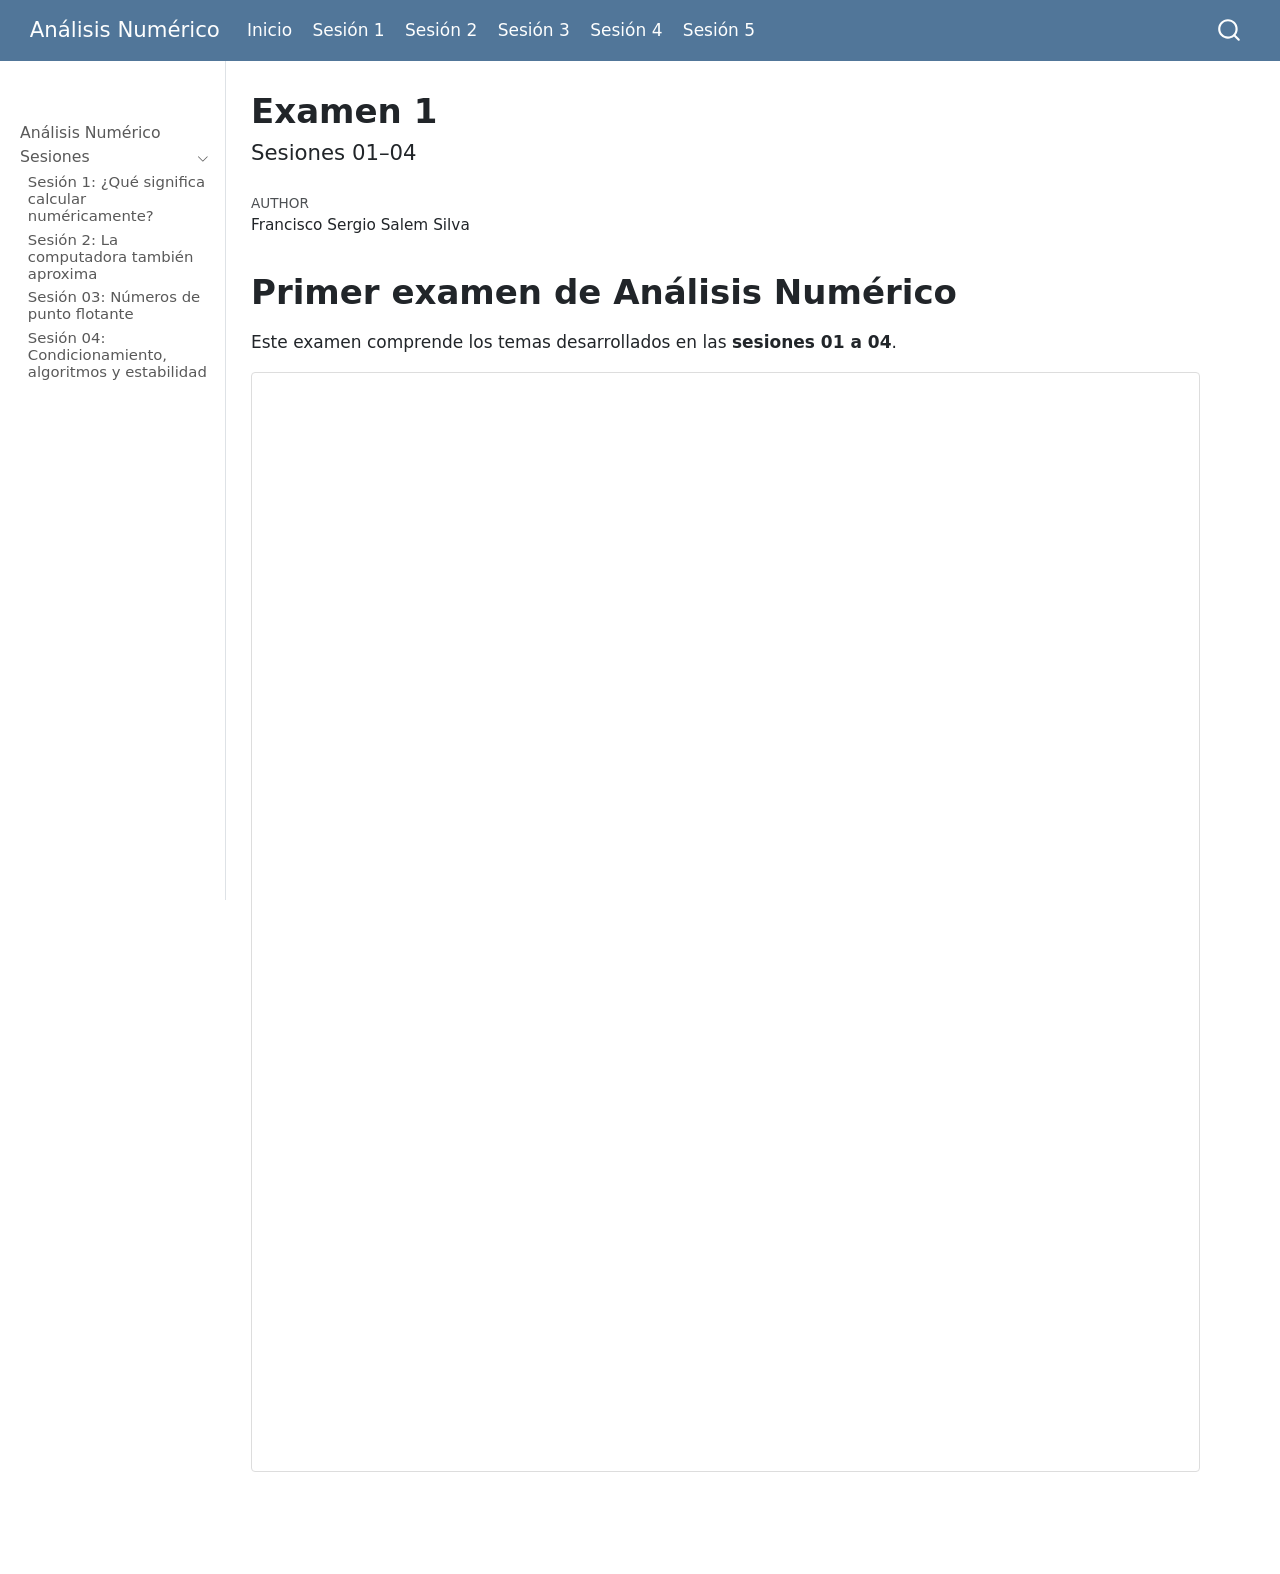
==== docs/sesiones/examen01.html @ 9825f5ad "Agrega sesion 06, examen 1 y soluciones" ====
<!DOCTYPE html>
<html xmlns="http://www.w3.org/1999/xhtml" lang="en" xml:lang="en"><head>

<meta charset="utf-8">
<meta name="generator" content="quarto-1.10.18">

<meta name="viewport" content="width=device-width, initial-scale=1.0, user-scalable=yes">

<meta name="author" content="Francisco Sergio Salem Silva">

<title>Examen 1 – Análisis Numérico</title>
<style>
/* Default styles provided by pandoc.
** See https://pandoc.org/MANUAL.html#variables-for-html for config info.
*/
span.smallcaps{font-variant: small-caps;}
div.columns{display: flex; gap: 1.5em;}
div.column{flex: auto;}
@media screen {
div.columns{gap: min(4vw, 1.5em);}
div.column{overflow-x: auto;}
}
div.hanging-indent{margin-left: 1.5em; text-indent: -1.5em;}
ul.task-list{list-style: none;}
ul.task-list li input[type="checkbox"] {
  width: 0.8em;
  margin: 0 0.8em 0.2em -1em; /* quarto-specific, see https://github.com/quarto-dev/quarto-cli/issues/4556 */ 
  vertical-align: middle;
}
</style>


<script src="../site_libs/quarto-nav/quarto-nav.js"></script>
<script src="../site_libs/quarto-nav/headroom.min.js"></script>
<script src="../site_libs/clipboard/clipboard.min.js"></script>
<script src="../site_libs/quarto-search/autocomplete.umd.js"></script>
<script src="../site_libs/quarto-search/fuse.min.js"></script>
<script src="../site_libs/quarto-search/quarto-search.js"></script>
<meta name="quarto:offset" content="../">
<script src="../site_libs/quarto-html/quarto.js" type="module"></script>
<script src="../site_libs/quarto-html/tabsets/tabsets.js" type="module"></script>
<script src="../site_libs/quarto-html/popper.min.js"></script>
<script src="../site_libs/quarto-html/tippy.umd.min.js"></script>
<script src="../site_libs/quarto-html/anchor.min.js"></script>
<link href="../site_libs/quarto-html/tippy.css" rel="stylesheet">
<link href="../site_libs/quarto-html/quarto-syntax-highlighting-64a204ab8560d761af7679ceaba22944.css" rel="stylesheet" id="quarto-text-highlighting-styles">
<script src="../site_libs/bootstrap/bootstrap.min.js"></script>
<link href="../site_libs/bootstrap/bootstrap-icons.css" rel="stylesheet">
<link href="../site_libs/bootstrap/bootstrap-24e7809d17eaf8fe359cf2819d66b8cb.min.css" rel="stylesheet" append-hash="true" id="quarto-bootstrap" data-mode="light">
<script id="quarto-search-options" type="application/json">{
  "location": "navbar",
  "copy-button": false,
  "collapse-after": 3,
  "panel-placement": "end",
  "type": "overlay",
  "limit": 50,
  "keyboard-shortcut": [
    "f",
    "/",
    "s"
  ],
  "show-item-context": false,
  "language": {
    "search-no-results-text": "No results",
    "search-matching-documents-text": "matching documents",
    "search-copy-link-title": "Copy link to search",
    "search-hide-matches-text": "Hide additional matches",
    "search-more-match-text": "more match in this document",
    "search-more-matches-text": "more matches in this document",
    "search-clear-button-title": "Clear",
    "search-text-placeholder": "",
    "search-detached-cancel-button-title": "Cancel",
    "search-submit-button-title": "Submit",
    "search-label": "Search"
  }
}</script>


</head>

<body class="nav-sidebar docked nav-fixed fullcontent quarto-light">

<div id="quarto-search-results"></div>
  <header id="quarto-header" class="headroom fixed-top">
    <nav class="navbar navbar-expand-lg " data-bs-theme="dark">
      <div class="navbar-container container-fluid">
      <div class="navbar-brand-container mx-auto">
    <a class="navbar-brand" href="../index.html">
    <span class="navbar-title">Análisis Numérico</span>
    </a>
  </div>
            <div id="quarto-search" class="" title="Search"></div>
          <button class="navbar-toggler" type="button" data-bs-toggle="collapse" data-bs-target="#navbarCollapse" aria-controls="navbarCollapse" role="menu" aria-expanded="false" aria-label="Toggle navigation" onclick="if (window.quartoToggleHeadroom) { window.quartoToggleHeadroom(); }">
  <span class="navbar-toggler-icon"></span>
</button>
          <div class="collapse navbar-collapse" id="navbarCollapse">
            <ul class="navbar-nav navbar-nav-scroll me-auto">
  <li class="nav-item">
    <a class="nav-link active" href="../index.html" aria-current="page"> 
<span class="menu-text">Inicio</span></a>
  </li>  
  <li class="nav-item">
    <a class="nav-link" href="../sesiones/sesion01.html"> 
<span class="menu-text">Sesión 1</span></a>
  </li>  
  <li class="nav-item">
    <a class="nav-link" href="../sesiones/sesion02.html"> 
<span class="menu-text">Sesión 2</span></a>
  </li>  
  <li class="nav-item">
    <a class="nav-link" href="../sesiones/sesion03.html"> 
<span class="menu-text">Sesión 3</span></a>
  </li>  
  <li class="nav-item">
    <a class="nav-link" href="../sesiones/sesion04.html"> 
<span class="menu-text">Sesión 4</span></a>
  </li>  
  <li class="nav-item">
    <a class="nav-link" href="../sesiones/sesion05.html"> 
<span class="menu-text">Sesión 5</span></a>
  </li>  
</ul>
          </div> <!-- /navcollapse -->
            <div class="quarto-navbar-tools">
</div>
      </div> <!-- /container-fluid -->
    </nav>
  <nav class="quarto-secondary-nav">
    <div class="container-fluid d-flex">
      <button type="button" class="quarto-btn-toggle btn" data-bs-toggle="collapse" role="button" data-bs-target=".quarto-sidebar-collapse-item" aria-controls="quarto-sidebar" aria-expanded="false" aria-label="Toggle sidebar navigation" onclick="if (window.quartoToggleHeadroom) { window.quartoToggleHeadroom(); }">
        <i class="bi bi-layout-text-sidebar-reverse"></i>
      </button>
        <nav class="quarto-page-breadcrumbs" aria-label="breadcrumb"><ol class="breadcrumb"><li class="breadcrumb-item">Examen 1</li></ol></nav>
        <a class="flex-grow-1" role="navigation" data-bs-toggle="collapse" data-bs-target=".quarto-sidebar-collapse-item" aria-controls="quarto-sidebar" aria-expanded="false" aria-label="Toggle sidebar navigation" onclick="if (window.quartoToggleHeadroom) { window.quartoToggleHeadroom(); }">      
        </a>
      <button type="button" class="btn quarto-search-button" aria-label="Search" onclick="window.quartoOpenSearch();">
        <i class="bi bi-search"></i>
      </button>
    </div>
  </nav>
</header>
<!-- content -->
<div id="quarto-content" class="quarto-container page-columns page-rows-contents page-layout-article page-navbar">
<!-- sidebar -->
  <nav id="quarto-sidebar" class="sidebar collapse collapse-horizontal quarto-sidebar-collapse-item sidebar-navigation docked overflow-auto">
        <div class="mt-2 flex-shrink-0 align-items-center">
        <div class="sidebar-search">
        <div id="quarto-search" class="" title="Search"></div>
        </div>
        </div>
    <div class="sidebar-menu-container"> 
    <ul class="list-unstyled mt-1">
        <li class="sidebar-item">
  <div class="sidebar-item-container"> 
  <a href="../index.html" class="sidebar-item-text sidebar-link">
 <span class="menu-text">Análisis Numérico</span></a>
  </div>
</li>
        <li class="sidebar-item sidebar-item-section">
      <div class="sidebar-item-container"> 
            <a class="sidebar-item-text sidebar-link text-start" data-bs-toggle="collapse" data-bs-target="#quarto-sidebar-section-1" role="navigation" aria-expanded="true">
 <span class="menu-text">Sesiones</span></a>
          <a class="sidebar-item-toggle text-start" data-bs-toggle="collapse" data-bs-target="#quarto-sidebar-section-1" role="navigation" aria-expanded="true" aria-label="Toggle section">
            <i class="bi bi-chevron-right ms-2"></i>
          </a> 
      </div>
      <ul id="quarto-sidebar-section-1" class="collapse list-unstyled sidebar-section depth1 show">  
          <li class="sidebar-item">
  <div class="sidebar-item-container"> 
  <a href="../sesiones/sesion01.html" class="sidebar-item-text sidebar-link">
 <span class="menu-text">Sesión 1: ¿Qué significa calcular numéricamente?</span></a>
  </div>
</li>
          <li class="sidebar-item">
  <div class="sidebar-item-container"> 
  <a href="../sesiones/sesion02.html" class="sidebar-item-text sidebar-link">
 <span class="menu-text">Sesión 2: La computadora también aproxima</span></a>
  </div>
</li>
          <li class="sidebar-item">
  <div class="sidebar-item-container"> 
  <a href="../sesiones/sesion03.html" class="sidebar-item-text sidebar-link">
 <span class="menu-text">Sesión 03: Números de punto flotante</span></a>
  </div>
</li>
          <li class="sidebar-item">
  <div class="sidebar-item-container"> 
  <a href="../sesiones/sesion04.html" class="sidebar-item-text sidebar-link">
 <span class="menu-text">Sesión 04: Condicionamiento, algoritmos y estabilidad</span></a>
  </div>
</li>
      </ul>
  </li>
    </ul>
    </div>
</nav>
<div id="quarto-sidebar-glass" class="quarto-sidebar-collapse-item" data-bs-toggle="collapse" data-bs-target=".quarto-sidebar-collapse-item"></div>
<!-- margin-sidebar -->
    
<!-- main -->
<main class="content" id="quarto-document-content">

<header id="title-block-header" class="quarto-title-block default">
<div class="quarto-title">
<h1 class="title">Examen 1</h1>
<p class="subtitle lead">Sesiones 01–04</p>
</div>



<div class="quarto-title-meta">

    <div>
    <div class="quarto-title-meta-heading">Author</div>
    <div class="quarto-title-meta-contents">
             <p>Francisco Sergio Salem Silva </p>
          </div>
  </div>
    
  
    
  </div>
  


</header>


<section id="primer-examen-de-análisis-numérico" class="level1">
<h1>Primer examen de Análisis Numérico</h1>
<p>Este examen comprende los temas desarrollados en las <strong>sesiones 01 a 04</strong>.</p>
<iframe src="examen01.pdf" width="100%" height="1100px" style="border: 1px solid #ddd; border-radius: 4px;">
</iframe>


</section>

</main> <!-- /main -->
<script id="quarto-html-after-body" type="application/javascript">
  window.document.addEventListener("DOMContentLoaded", function (event) {
    const icon = "";
    const anchorJS = new window.AnchorJS();
    anchorJS.options = {
      placement: 'right',
      icon: icon
    };
    anchorJS.add('.anchored');
    const isCodeAnnotation = (el) => {
      for (const clz of el.classList) {
        if (clz.startsWith('code-annotation-')) {                     
          return true;
        }
      }
      return false;
    }
    const onCopySuccess = function(e) {
      // button target
      const button = e.trigger;
      // don't keep focus
      button.blur();
      // flash "checked"
      button.classList.add('code-copy-button-checked');
      var currentTitle = button.getAttribute("title");
      button.setAttribute("title", "Copied!");
      let tooltip;
      if (window.bootstrap) {
        button.setAttribute("data-bs-toggle", "tooltip");
        button.setAttribute("data-bs-placement", "left");
        button.setAttribute("data-bs-title", "Copied!");
        tooltip = new bootstrap.Tooltip(button, 
          { trigger: "manual", 
            customClass: "code-copy-button-tooltip",
            offset: [0, -8]});
        tooltip.show();    
      }
      setTimeout(function() {
        if (tooltip) {
          tooltip.hide();
          button.removeAttribute("data-bs-title");
          button.removeAttribute("data-bs-toggle");
          button.removeAttribute("data-bs-placement");
        }
        button.setAttribute("title", currentTitle);
        button.classList.remove('code-copy-button-checked');
      }, 1000);
      // clear code selection
      e.clearSelection();
    }
    const getTextToCopy = function(trigger) {
      const outerScaffold = trigger.parentElement.cloneNode(true);
      const codeEl = outerScaffold.querySelector('code');
      for (const childEl of codeEl.children) {
        if (isCodeAnnotation(childEl)) {
          childEl.remove();
        }
      }
      return codeEl.innerText;
    }
    const clipboard = new window.ClipboardJS('.code-copy-button:not([data-in-quarto-modal])', {
      text: getTextToCopy
    });
    clipboard.on('success', onCopySuccess);
    if (window.document.getElementById('quarto-embedded-source-code-modal')) {
      const clipboardModal = new window.ClipboardJS('.code-copy-button[data-in-quarto-modal]', {
        text: getTextToCopy,
        container: window.document.getElementById('quarto-embedded-source-code-modal')
      });
      clipboardModal.on('success', onCopySuccess);
    }
      var localhostRegex = new RegExp(/^(?:http|https):\/\/localhost\:?[0-9]*\//);
      var mailtoRegex = new RegExp(/^mailto:/);
        var filterRegex = new RegExp('/' + window.location.host + '/');
      var isInternal = (href) => {
          return filterRegex.test(href) || localhostRegex.test(href) || mailtoRegex.test(href);
      }
      // Inspect non-navigation links and adorn them if external
     var links = window.document.querySelectorAll('a[href]:not(.nav-link):not(.navbar-brand):not(.toc-action):not(.sidebar-link):not(.sidebar-item-toggle):not(.pagination-link):not(.no-external):not([aria-hidden]):not(.dropdown-item):not(.quarto-navigation-tool):not(.about-link)');
      for (var i=0; i<links.length; i++) {
        const link = links[i];
        if (!isInternal(link.href)) {
          // undo the damage that might have been done by quarto-nav.js in the case of
          // links that we want to consider external
          if (link.dataset.originalHref !== undefined) {
            link.href = link.dataset.originalHref;
          }
        }
      }
    function tippyHover(el, contentFn, onTriggerFn, onUntriggerFn) {
      const config = {
        allowHTML: true,
        maxWidth: 500,
        delay: 100,
        arrow: false,
        appendTo: function(el) {
            return el.parentElement;
        },
        interactive: true,
        interactiveBorder: 10,
        theme: 'quarto',
        placement: 'bottom-start',
      };
      if (contentFn) {
        config.content = contentFn;
      }
      if (onTriggerFn) {
        config.onTrigger = onTriggerFn;
      }
      if (onUntriggerFn) {
        config.onUntrigger = onUntriggerFn;
      }
      window.tippy(el, config); 
    }
    const noterefs = window.document.querySelectorAll('a[role="doc-noteref"]');
    for (var i=0; i<noterefs.length; i++) {
      const ref = noterefs[i];
      tippyHover(ref, function() {
        // use id or data attribute instead here
        let href = ref.getAttribute('data-footnote-href') || ref.getAttribute('href');
        try { href = new URL(href).hash; } catch {}
        const id = href.replace(/^#\/?/, "");
        const note = window.document.getElementById(id);
        if (note) {
          return note.innerHTML;
        } else {
          return "";
        }
      });
    }
    const xrefs = window.document.querySelectorAll('a.quarto-xref');
    const processXRef = (id, note) => {
      // Strip column container classes
      const stripColumnClz = (el) => {
        el.classList.remove("page-full", "page-columns");
        if (el.children) {
          for (const child of el.children) {
            stripColumnClz(child);
          }
        }
      }
      stripColumnClz(note)
      if (id === null || id.startsWith('sec-')) {
        // Special case sections, only their first couple elements
        const container = document.createElement("div");
        if (note.children && note.children.length > 2) {
          container.appendChild(note.children[0].cloneNode(true));
          for (let i = 1; i < note.children.length; i++) {
            const child = note.children[i];
            if (child.tagName === "P" && child.innerText === "") {
              continue;
            } else {
              container.appendChild(child.cloneNode(true));
              break;
            }
          }
          if (window.Quarto?.typesetMath) {
            window.Quarto.typesetMath(container);
          }
          return container.innerHTML
        } else {
          if (window.Quarto?.typesetMath) {
            window.Quarto.typesetMath(note);
          }
          return note.innerHTML;
        }
      } else {
        // Remove any anchor links if they are present
        const anchorLink = note.querySelector('a.anchorjs-link');
        if (anchorLink) {
          anchorLink.remove();
        }
        if (window.Quarto?.typesetMath) {
          window.Quarto.typesetMath(note);
        }
        if (note.classList.contains("callout")) {
          return note.outerHTML;
        } else {
          return note.innerHTML;
        }
      }
    }
    for (var i=0; i<xrefs.length; i++) {
      const xref = xrefs[i];
      tippyHover(xref, undefined, function(instance) {
        instance.disable();
        let url = xref.getAttribute('href');
        let hash = undefined; 
        if (url.startsWith('#')) {
          hash = url;
        } else {
          try { hash = new URL(url).hash; } catch {}
        }
        if (hash) {
          const id = hash.replace(/^#\/?/, "");
          const note = window.document.getElementById(id);
          if (note !== null) {
            try {
              const html = processXRef(id, note.cloneNode(true));
              instance.setContent(html);
            } finally {
              instance.enable();
              instance.show();
            }
          } else {
            // See if we can fetch this
            fetch(url.split('#')[0])
            .then(res => res.text())
            .then(html => {
              const parser = new DOMParser();
              const htmlDoc = parser.parseFromString(html, "text/html");
              const note = htmlDoc.getElementById(id);
              if (note !== null) {
                const html = processXRef(id, note);
                instance.setContent(html);
              } 
            }).finally(() => {
              instance.enable();
              instance.show();
            });
          }
        } else {
          // See if we can fetch a full url (with no hash to target)
          // This is a special case and we should probably do some content thinning / targeting
          fetch(url)
          .then(res => res.text())
          .then(html => {
            const parser = new DOMParser();
            const htmlDoc = parser.parseFromString(html, "text/html");
            const note = htmlDoc.querySelector('main.content');
            if (note !== null) {
              // This should only happen for chapter cross references
              // (since there is no id in the URL)
              // remove the first header
              if (note.children.length > 0 && note.children[0].tagName === "HEADER") {
                note.children[0].remove();
              }
              const html = processXRef(null, note);
              instance.setContent(html);
            } 
          }).finally(() => {
            instance.enable();
            instance.show();
          });
        }
      }, function(instance) {
      });
    }
        let selectedAnnoteEl;
        const selectorForAnnotation = ( cell, annotation) => {
          let cellAttr = 'data-code-cell="' + cell + '"';
          let lineAttr = 'data-code-annotation="' +  annotation + '"';
          const selector = 'span[' + cellAttr + '][' + lineAttr + ']';
          return selector;
        }
        const selectCodeLines = (annoteEl) => {
          const doc = window.document;
          const targetCell = annoteEl.getAttribute("data-target-cell");
          const targetAnnotation = annoteEl.getAttribute("data-target-annotation");
          const annoteSpan = window.document.querySelector(selectorForAnnotation(targetCell, targetAnnotation));
          const lines = annoteSpan.getAttribute("data-code-lines").split(",");
          const lineIds = lines.map((line) => {
            return targetCell + "-" + line;
          })
          let top = null;
          let height = null;
          let parent = null;
          if (lineIds.length > 0) {
              //compute the position of the single el (top and bottom and make a div)
              const el = window.document.getElementById(lineIds[0]);
              top = el.offsetTop;
              height = el.offsetHeight;
              parent = el.parentElement.parentElement;
            if (lineIds.length > 1) {
              const lastEl = window.document.getElementById(lineIds[lineIds.length - 1]);
              const bottom = lastEl.offsetTop + lastEl.offsetHeight;
              height = bottom - top;
            }
            if (top !== null && height !== null && parent !== null) {
              // cook up a div (if necessary) and position it 
              let div = window.document.getElementById("code-annotation-line-highlight");
              if (div === null) {
                div = window.document.createElement("div");
                div.setAttribute("id", "code-annotation-line-highlight");
                div.style.position = 'absolute';
                parent.appendChild(div);
              }
              div.style.top = top - 2 + "px";
              div.style.height = height + 4 + "px";
              div.style.left = 0;
              let gutterDiv = window.document.getElementById("code-annotation-line-highlight-gutter");
              if (gutterDiv === null) {
                gutterDiv = window.document.createElement("div");
                gutterDiv.setAttribute("id", "code-annotation-line-highlight-gutter");
                gutterDiv.style.position = 'absolute';
                const codeCell = window.document.getElementById(targetCell);
                const gutter = codeCell.querySelector('.code-annotation-gutter');
                gutter.appendChild(gutterDiv);
              }
              gutterDiv.style.top = top - 2 + "px";
              gutterDiv.style.height = height + 4 + "px";
            }
            selectedAnnoteEl = annoteEl;
          }
        };
        const unselectCodeLines = () => {
          const elementsIds = ["code-annotation-line-highlight", "code-annotation-line-highlight-gutter"];
          elementsIds.forEach((elId) => {
            const div = window.document.getElementById(elId);
            if (div) {
              div.remove();
            }
          });
          selectedAnnoteEl = undefined;
        };
          // Handle positioning of the toggle
      window.addEventListener(
        "resize",
        throttle(() => {
          elRect = undefined;
          if (selectedAnnoteEl) {
            selectCodeLines(selectedAnnoteEl);
          }
        }, 10)
      );
      function throttle(fn, ms) {
      let throttle = false;
      let timer;
        return (...args) => {
          if(!throttle) { // first call gets through
              fn.apply(this, args);
              throttle = true;
          } else { // all the others get throttled
              if(timer) clearTimeout(timer); // cancel #2
              timer = setTimeout(() => {
                fn.apply(this, args);
                timer = throttle = false;
              }, ms);
          }
        };
      }
        // Attach click handler to the DT
        const annoteDls = window.document.querySelectorAll('dt[data-target-cell]');
        for (const annoteDlNode of annoteDls) {
          annoteDlNode.addEventListener('click', (event) => {
            const clickedEl = event.target;
            if (clickedEl !== selectedAnnoteEl) {
              unselectCodeLines();
              const activeEl = window.document.querySelector('dt[data-target-cell].code-annotation-active');
              if (activeEl) {
                activeEl.classList.remove('code-annotation-active');
              }
              selectCodeLines(clickedEl);
              clickedEl.classList.add('code-annotation-active');
            } else {
              // Unselect the line
              unselectCodeLines();
              clickedEl.classList.remove('code-annotation-active');
            }
          });
        }
    const findCites = (el) => {
      const parentEl = el.parentElement;
      if (parentEl) {
        const cites = parentEl.dataset.cites;
        if (cites) {
          return {
            el,
            cites: cites.split(' ')
          };
        } else {
          return findCites(el.parentElement)
        }
      } else {
        return undefined;
      }
    };
    var bibliorefs = window.document.querySelectorAll('a[role="doc-biblioref"]');
    for (var i=0; i<bibliorefs.length; i++) {
      const ref = bibliorefs[i];
      const citeInfo = findCites(ref);
      if (citeInfo) {
        tippyHover(citeInfo.el, function() {
          var popup = window.document.createElement('div');
          citeInfo.cites.forEach(function(cite) {
            var citeDiv = window.document.createElement('div');
            citeDiv.classList.add('hanging-indent');
            citeDiv.classList.add('csl-entry');
            var biblioDiv = window.document.getElementById('ref-' + cite);
            if (biblioDiv) {
              citeDiv.innerHTML = biblioDiv.innerHTML;
            }
            popup.appendChild(citeDiv);
          });
          return popup.innerHTML;
        });
      }
    }
  });
  </script>
</div> <!-- /content -->




</body></html>
---- docs/site_libs/quarto-html/tippy.css ----
.tippy-box[data-animation=fade][data-state=hidden]{opacity:0}[data-tippy-root]{max-width:calc(100vw - 10px)}.tippy-box{position:relative;background-color:#333;color:#fff;border-radius:4px;font-size:14px;line-height:1.4;white-space:normal;outline:0;transition-property:transform,visibility,opacity}.tippy-box[data-placement^=top]>.tippy-arrow{bottom:0}.tippy-box[data-placement^=top]>.tippy-arrow:before{bottom:-7px;left:0;border-width:8px 8px 0;border-top-color:initial;transform-origin:center top}.tippy-box[data-placement^=bottom]>.tippy-arrow{top:0}.tippy-box[data-placement^=bottom]>.tippy-arrow:before{top:-7px;left:0;border-width:0 8px 8px;border-bottom-color:initial;transform-origin:center bottom}.tippy-box[data-placement^=left]>.tippy-arrow{right:0}.tippy-box[data-placement^=left]>.tippy-arrow:before{border-width:8px 0 8px 8px;border-left-color:initial;right:-7px;transform-origin:center left}.tippy-box[data-placement^=right]>.tippy-arrow{left:0}.tippy-box[data-placement^=right]>.tippy-arrow:before{left:-7px;border-width:8px 8px 8px 0;border-right-color:initial;transform-origin:center right}.tippy-box[data-inertia][data-state=visible]{transition-timing-function:cubic-bezier(.54,1.5,.38,1.11)}.tippy-arrow{width:16px;height:16px;color:#333}.tippy-arrow:before{content:"";position:absolute;border-color:transparent;border-style:solid}.tippy-content{position:relative;padding:5px 9px;z-index:1}
---- docs/site_libs/quarto-html/quarto-syntax-highlighting-64a204ab8560d761af7679ceaba22944.css ----
/* quarto syntax highlight colors */
:root {
  --quarto-hl-ot-color: #003B4F;
  --quarto-hl-at-color: #657422;
  --quarto-hl-ss-color: #20794D;
  --quarto-hl-an-color: #5E5E5E;
  --quarto-hl-fu-color: #4758AB;
  --quarto-hl-st-color: #20794D;
  --quarto-hl-cf-color: #003B4F;
  --quarto-hl-op-color: #5E5E5E;
  --quarto-hl-er-color: #AD0000;
  --quarto-hl-bn-color: #AD0000;
  --quarto-hl-al-color: #AD0000;
  --quarto-hl-va-color: #111111;
  --quarto-hl-bu-color: inherit;
  --quarto-hl-ex-color: inherit;
  --quarto-hl-pp-color: #AD0000;
  --quarto-hl-in-color: #5E5E5E;
  --quarto-hl-vs-color: #20794D;
  --quarto-hl-wa-color: #5E5E5E;
  --quarto-hl-do-color: #5E5E5E;
  --quarto-hl-im-color: #00769E;
  --quarto-hl-ch-color: #20794D;
  --quarto-hl-dt-color: #AD0000;
  --quarto-hl-fl-color: #AD0000;
  --quarto-hl-co-color: #5E5E5E;
  --quarto-hl-cv-color: #5E5E5E;
  --quarto-hl-cn-color: #8f5902;
  --quarto-hl-sc-color: #5E5E5E;
  --quarto-hl-dv-color: #AD0000;
  --quarto-hl-kw-color: #003B4F;
}

/* other quarto variables */
:root {
  --quarto-font-monospace: SFMono-Regular, Menlo, Monaco, Consolas, "Liberation Mono", "Courier New", monospace;
}

/* syntax highlight based on Pandoc's rules */
pre > code.sourceCode > span {
  color: #003B4F;
}

code.sourceCode > span {
  color: #003B4F;
}

div.sourceCode,
div.sourceCode pre.sourceCode {
  color: #003B4F;
}

/* Normal */
code span {
  color: #003B4F;
}

/* Alert */
code span.al {
  color: #AD0000;
  font-style: inherit;
}

/* Annotation */
code span.an {
  color: #5E5E5E;
  font-style: inherit;
}

/* Attribute */
code span.at {
  color: #657422;
  font-style: inherit;
}

/* BaseN */
code span.bn {
  color: #AD0000;
  font-style: inherit;
}

/* BuiltIn */
code span.bu {
  font-style: inherit;
}

/* ControlFlow */
code span.cf {
  color: #003B4F;
  font-weight: bold;
  font-style: inherit;
}

/* Char */
code span.ch {
  color: #20794D;
  font-style: inherit;
}

/* Constant */
code span.cn {
  color: #8f5902;
  font-style: inherit;
}

/* Comment */
code span.co {
  color: #5E5E5E;
  font-style: inherit;
}

/* CommentVar */
code span.cv {
  color: #5E5E5E;
  font-style: italic;
}

/* Documentation */
code span.do {
  color: #5E5E5E;
  font-style: italic;
}

/* DataType */
code span.dt {
  color: #AD0000;
  font-style: inherit;
}

/* DecVal */
code span.dv {
  color: #AD0000;
  font-style: inherit;
}

/* Error */
code span.er {
  color: #AD0000;
  font-style: inherit;
}

/* Extension */
code span.ex {
  font-style: inherit;
}

/* Float */
code span.fl {
  color: #AD0000;
  font-style: inherit;
}

/* Function */
code span.fu {
  color: #4758AB;
  font-style: inherit;
}

/* Import */
code span.im {
  color: #00769E;
  font-style: inherit;
}

/* Information */
code span.in {
  color: #5E5E5E;
  font-style: inherit;
}

/* Keyword */
code span.kw {
  color: #003B4F;
  font-weight: bold;
  font-style: inherit;
}

/* Operator */
code span.op {
  color: #5E5E5E;
  font-style: inherit;
}

/* Other */
code span.ot {
  color: #003B4F;
  font-style: inherit;
}

/* Preprocessor */
code span.pp {
  color: #AD0000;
  font-style: inherit;
}

/* SpecialChar */
code span.sc {
  color: #5E5E5E;
  font-style: inherit;
}

/* SpecialString */
code span.ss {
  color: #20794D;
  font-style: inherit;
}

/* String */
code span.st {
  color: #20794D;
  font-style: inherit;
}

/* Variable */
code span.va {
  color: #111111;
  font-style: inherit;
}

/* VerbatimString */
code span.vs {
  color: #20794D;
  font-style: inherit;
}

/* Warning */
code span.wa {
  color: #5E5E5E;
  font-style: italic;
}

.prevent-inlining {
  content: "</";
}

/*# sourceMappingURL=9d8d5bb603a83b8298b89080a598c93b.css.map */
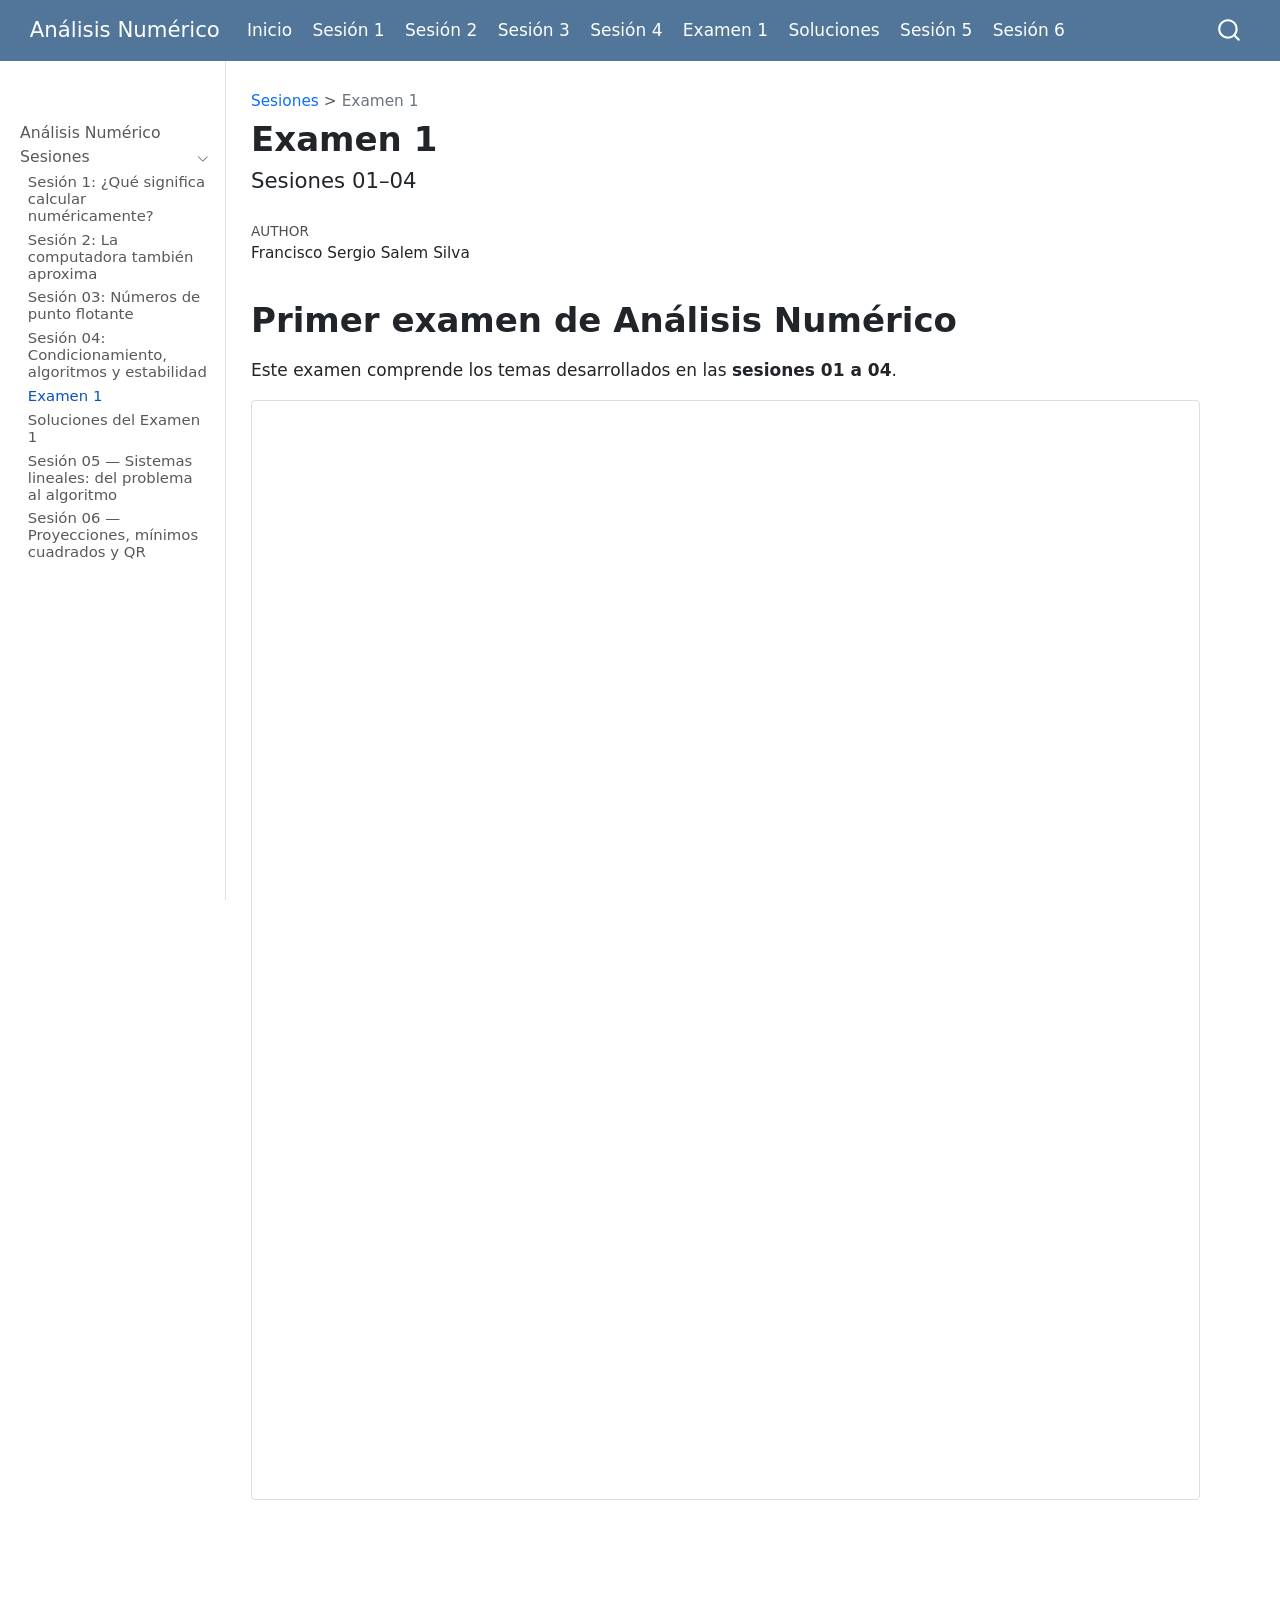
==== commit c8d7b3db: "Actualiza sitio con sesion 06 y soluciones" ====
--- a/docs/sesiones/examen01.html
+++ b/docs/sesiones/examen01.html
@@ -116,8 +116,20 @@
 <span class="menu-text">Sesión 4</span></a>
   </li>  
   <li class="nav-item">
+    <a class="nav-link" href="../sesiones/examen01.html"> 
+<span class="menu-text">Examen 1</span></a>
+  </li>  
+  <li class="nav-item">
+    <a class="nav-link" href="../sesiones/soluciones_examen01.html"> 
+<span class="menu-text">Soluciones</span></a>
+  </li>  
+  <li class="nav-item">
     <a class="nav-link" href="../sesiones/sesion05.html"> 
 <span class="menu-text">Sesión 5</span></a>
+  </li>  
+  <li class="nav-item">
+    <a class="nav-link" href="../sesiones/sesion06.html"> 
+<span class="menu-text">Sesión 6</span></a>
   </li>  
 </ul>
           </div> <!-- /navcollapse -->
@@ -130,7 +142,7 @@
       <button type="button" class="quarto-btn-toggle btn" data-bs-toggle="collapse" role="button" data-bs-target=".quarto-sidebar-collapse-item" aria-controls="quarto-sidebar" aria-expanded="false" aria-label="Toggle sidebar navigation" onclick="if (window.quartoToggleHeadroom) { window.quartoToggleHeadroom(); }">
         <i class="bi bi-layout-text-sidebar-reverse"></i>
       </button>
-        <nav class="quarto-page-breadcrumbs" aria-label="breadcrumb"><ol class="breadcrumb"><li class="breadcrumb-item">Examen 1</li></ol></nav>
+        <nav class="quarto-page-breadcrumbs" aria-label="breadcrumb"><ol class="breadcrumb"><li class="breadcrumb-item"><a href="../sesiones/sesion01.html">Sesiones</a></li><li class="breadcrumb-item"><a href="../sesiones/examen01.html">Examen 1</a></li></ol></nav>
         <a class="flex-grow-1" role="navigation" data-bs-toggle="collapse" data-bs-target=".quarto-sidebar-collapse-item" aria-controls="quarto-sidebar" aria-expanded="false" aria-label="Toggle sidebar navigation" onclick="if (window.quartoToggleHeadroom) { window.quartoToggleHeadroom(); }">      
         </a>
       <button type="button" class="btn quarto-search-button" aria-label="Search" onclick="window.quartoOpenSearch();">
@@ -189,6 +201,30 @@
  <span class="menu-text">Sesión 04: Condicionamiento, algoritmos y estabilidad</span></a>
   </div>
 </li>
+          <li class="sidebar-item">
+  <div class="sidebar-item-container"> 
+  <a href="../sesiones/examen01.html" class="sidebar-item-text sidebar-link active">
+ <span class="menu-text">Examen 1</span></a>
+  </div>
+</li>
+          <li class="sidebar-item">
+  <div class="sidebar-item-container"> 
+  <a href="../sesiones/soluciones_examen01.html" class="sidebar-item-text sidebar-link">
+ <span class="menu-text">Soluciones del Examen 1</span></a>
+  </div>
+</li>
+          <li class="sidebar-item">
+  <div class="sidebar-item-container"> 
+  <a href="../sesiones/sesion05.html" class="sidebar-item-text sidebar-link">
+ <span class="menu-text">Sesión 05 — Sistemas lineales: del problema al algoritmo</span></a>
+  </div>
+</li>
+          <li class="sidebar-item">
+  <div class="sidebar-item-container"> 
+  <a href="../sesiones/sesion06.html" class="sidebar-item-text sidebar-link">
+ <span class="menu-text">Sesión 06 — Proyecciones, mínimos cuadrados y QR</span></a>
+  </div>
+</li>
       </ul>
   </li>
     </ul>
@@ -200,7 +236,7 @@
 <!-- main -->
 <main class="content" id="quarto-document-content">
 
-<header id="title-block-header" class="quarto-title-block default">
+<header id="title-block-header" class="quarto-title-block default"><nav class="quarto-page-breadcrumbs quarto-title-breadcrumbs d-none d-lg-block" aria-label="breadcrumb"><ol class="breadcrumb"><li class="breadcrumb-item"><a href="../sesiones/sesion01.html">Sesiones</a></li><li class="breadcrumb-item"><a href="../sesiones/examen01.html">Examen 1</a></li></ol></nav>
 <div class="quarto-title">
 <h1 class="title">Examen 1</h1>
 <p class="subtitle lead">Sesiones 01–04</p>
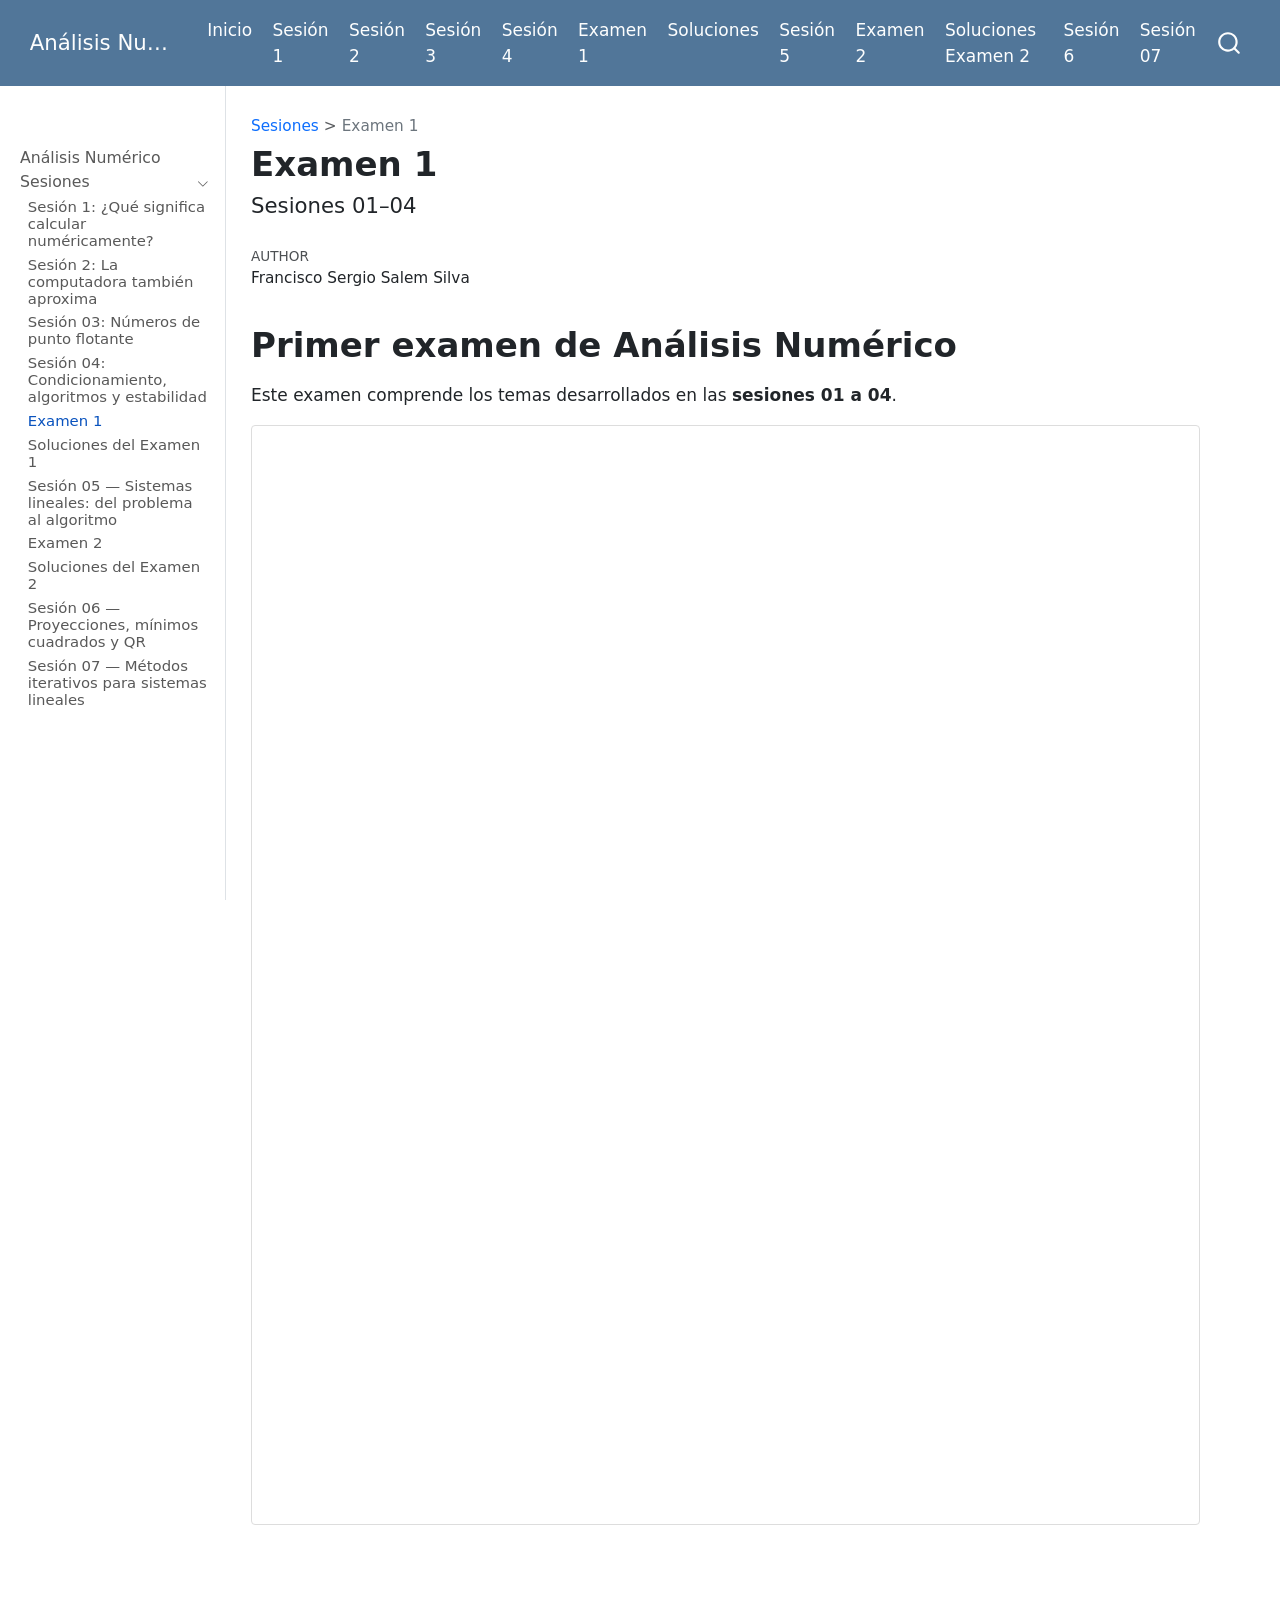
==== commit 29bd7994: "Agrega examen 2, soluciones y cuaderno de proyeccion" ====
--- a/docs/sesiones/examen01.html
+++ b/docs/sesiones/examen01.html
@@ -128,8 +128,20 @@
 <span class="menu-text">Sesión 5</span></a>
   </li>  
   <li class="nav-item">
+    <a class="nav-link" href="../sesiones/examen02.html"> 
+<span class="menu-text">Examen 2</span></a>
+  </li>  
+  <li class="nav-item">
+    <a class="nav-link" href="../sesiones/soluciones_examen02.html"> 
+<span class="menu-text">Soluciones Examen 2</span></a>
+  </li>  
+  <li class="nav-item">
     <a class="nav-link" href="../sesiones/sesion06.html"> 
 <span class="menu-text">Sesión 6</span></a>
+  </li>  
+  <li class="nav-item">
+    <a class="nav-link" href="../sesiones/sesion07.html"> 
+<span class="menu-text">Sesión 07</span></a>
   </li>  
 </ul>
           </div> <!-- /navcollapse -->
@@ -221,8 +233,26 @@
 </li>
           <li class="sidebar-item">
   <div class="sidebar-item-container"> 
+  <a href="../sesiones/examen02.html" class="sidebar-item-text sidebar-link">
+ <span class="menu-text">Examen 2</span></a>
+  </div>
+</li>
+          <li class="sidebar-item">
+  <div class="sidebar-item-container"> 
+  <a href="../sesiones/soluciones_examen02.html" class="sidebar-item-text sidebar-link">
+ <span class="menu-text">Soluciones del Examen 2</span></a>
+  </div>
+</li>
+          <li class="sidebar-item">
+  <div class="sidebar-item-container"> 
   <a href="../sesiones/sesion06.html" class="sidebar-item-text sidebar-link">
  <span class="menu-text">Sesión 06 — Proyecciones, mínimos cuadrados y QR</span></a>
+  </div>
+</li>
+          <li class="sidebar-item">
+  <div class="sidebar-item-container"> 
+  <a href="../sesiones/sesion07.html" class="sidebar-item-text sidebar-link">
+ <span class="menu-text">Sesión 07 — Métodos iterativos para sistemas lineales</span></a>
   </div>
 </li>
       </ul>
